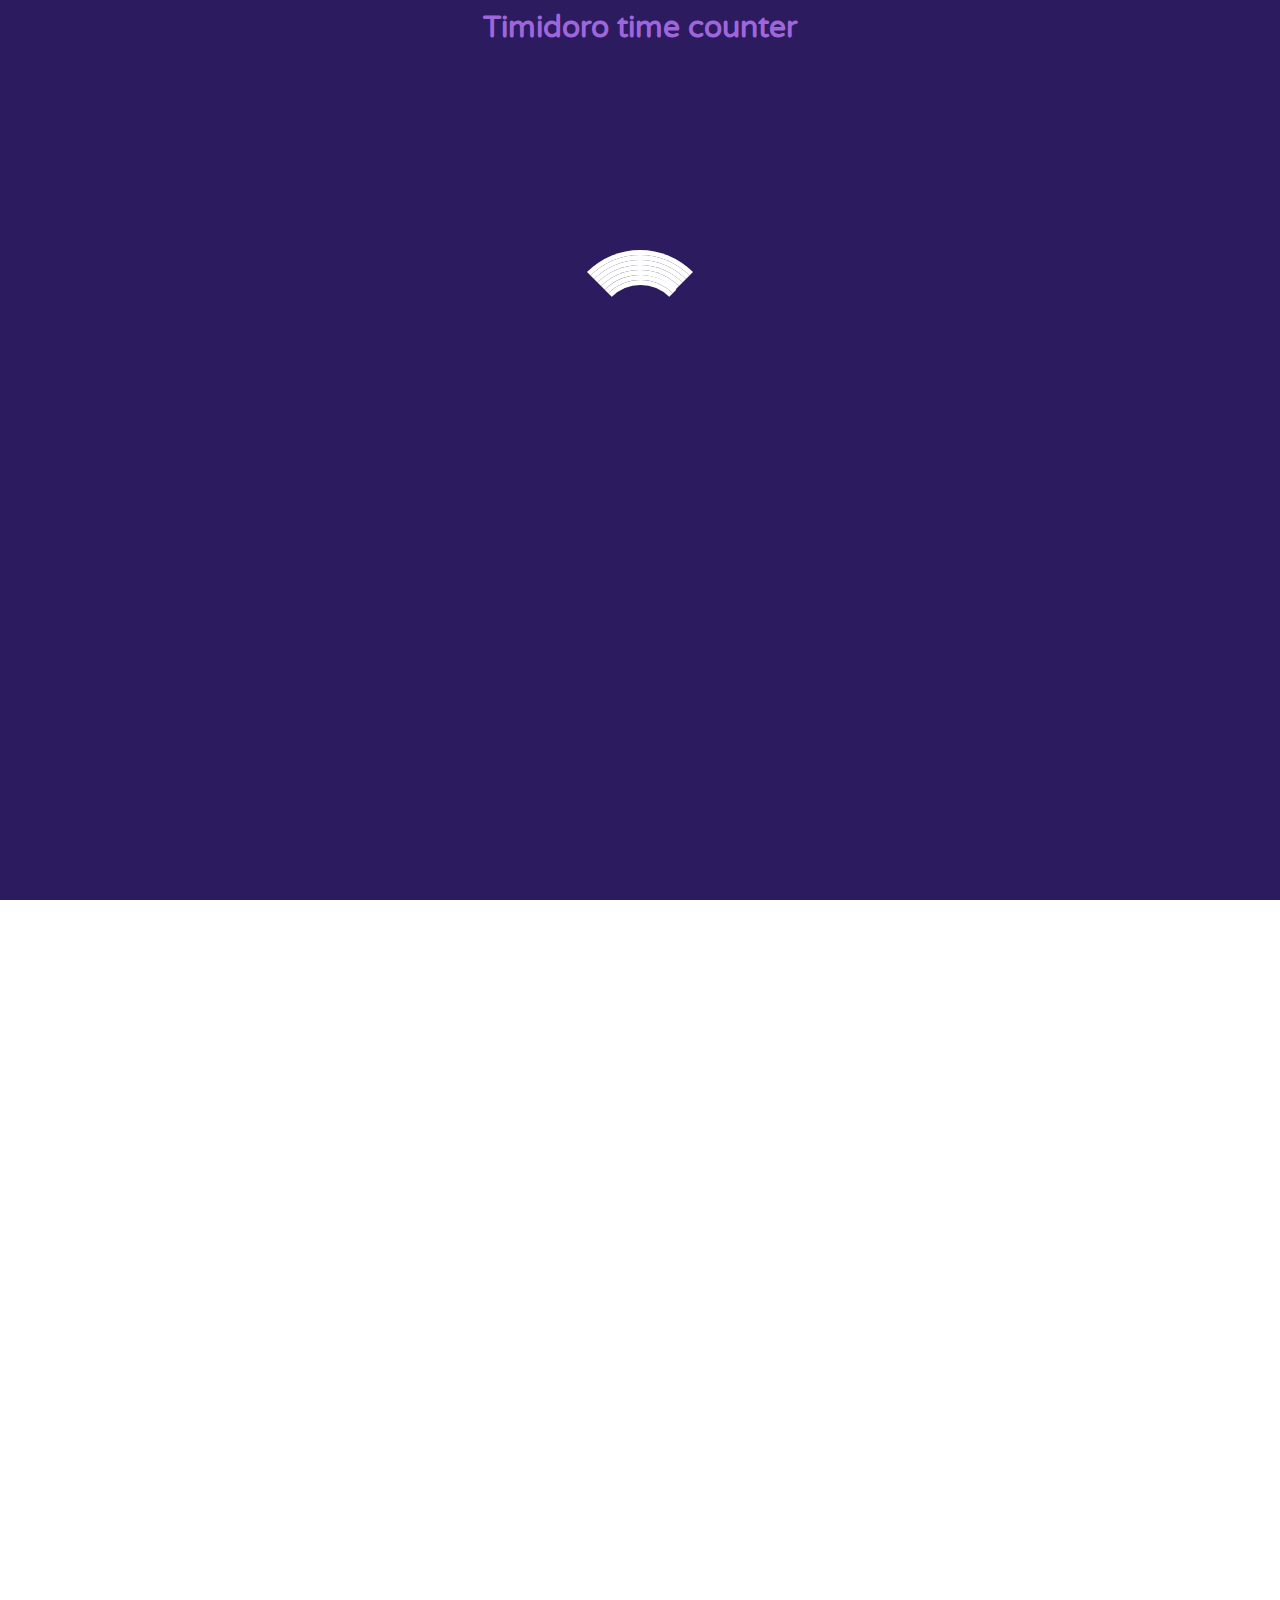
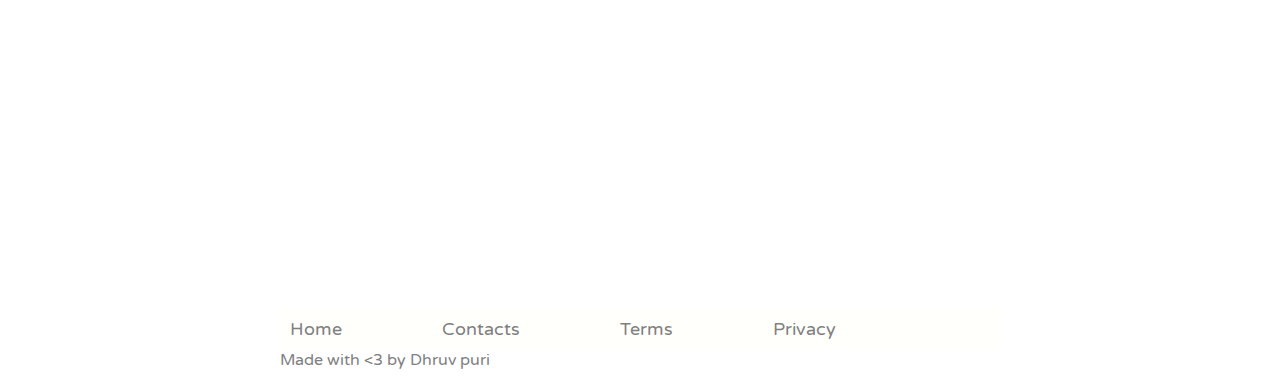
==== index.html @ 499643cc "Added the required files" ====
<!DOCTYPE html>
<html lang="en">
<head>
    <meta charset="UTF-8">
    <meta name="viewport" content="width=device-width, initial-scale=1.0">
    <title>Timidoro counter</title>
    <link href="style.css" rel="stylesheet">
</head>
<body>
    
    <div class="spinner-container">
        <div class="spinner">
            <div class="spinner">
                <div class="spinner">
                    <div class="spinner">
                        <div class="spinner">
                            <div class="spinner">
                                <div class="spinner">
                                </div>
                            </div>
                        </div>
                    </div>
                </div>
            </div>
        </div>
    </div>
    <header>
        Timidoro time counter
    </header>

<main>
        
<div class="timer">
    <div class="timesel">
        <button class="pomodoro navbtn">Pomodoro</button>
        <button class="shortbrk navbtn">Short break</button>
        <button class="longbrk navbtn">Long break</button>
     
    </div>
        <div id="display">25:00</div>
        <button class="btn begin">Start</button>
    </div>
</main>


<div class="tasks">

</div>

<div class="information">
    <div class="animated-text">
    <h1 style="font-size: 2em; color: rgb(45, 27, 95); font-family: 'Varela Round';"><b>A web-based pomodoro timer to boost your productivity.</b></h1>
        <br>
        <h2 style="color: rgb(45, 27, 95); font-family: 'Varela Round';">What is Timidoro ?</h2>
        <p>Timidoro is a web-based tool that utilizes the Pomodoro Technique, a time management method developed by Francesco Cirillo.</p>
        <p>With Timidoro, users can set customizable timers for work sessions, study sessions, breaks, or any other activity requiring time management.</p>
        <p>The application provides features like countdown timers, notifications etc. to keep users on track with their schedule.</p>
        <br>

        <h2 style="color: rgb(45, 27, 95); font-family: 'Varela Round';"><b>What is the Pomodoro Technique ?</b></h2> 
    </div>

    <div class="animated-text">
        <p>It is a technique designed to help individuals enhance their productivity and focus by breaking work into intervals, traditionally 25 minutes<br> in length, separated by short breaks.</p>
        <p>Each interval is known as a pomodoro, from the Italian word for 'tomato', after the tomato-shaped kitchen timer that Cirillo used as a university student. <br> - <a href="https://en.wikipedia.org/wiki/Pomodoro_Technique"> Wikipedia</a></p>
        <br>
    </div>

    <div class="animated-text">
        <h2 style="color: rgb(45, 27, 95); font-family: 'Varela Round';">How to use the Pomodoro Timer?</h2>
        <ul type='dot'>
            <li>Add tasks to work on today
            <li>Set estimate pomodoros (1 = 25min of work) for each tasks
            <li>Select a task to work on
            <li>Start timer and focus on the task for 25 minutes
            <li>Take a break for 5 minutes when the alarm ring
            <li>Iterate 3-5 until you finish the tasks
        </ul>
    </div>
    <br>
    

    <div class="navigator">
        <a href="index.html">Home</a> 
        <a href="contact.html">Contacts</a>
        <a href="terms.html">Terms</a>
        <a href="privacypolicy.html">Privacy</a>
    </div>

    <div class="love">
        Made with &lt;3 by Dhruv puri
    </div>


</div>






    <script src="script.js"></script>
</body>
</html>
---- style.css ----
@import url('https://fonts.googleapis.com/css2?family=Varela+Round&display=swap');
@import url('https://fonts.googleapis.com/css2?family=Lato:ital,wght@0,100;0,300;0,400;0,700;0,900;1,100;1,300;1,400;1,700;1,900&display=swap');


body {
    /* position: relative; */
    background-color:rgb(45, 27, 95);
    margin: 0; 
    transition: background-color 1s ease-in-out;
    
}

header {
    position: absolute;
    font-family: "Varela Round";
    color: rgba(191, 123, 255, 0.781); /* Set the color with alpha channel */
    top: 1%;
    left: 50%;
    transform: translateX(-50%);
    font-size: 30px;
    font-weight: bold;
    z-index: 999; /* Ensure the header appears above other elements */
    text-shadow: 0 0 0.5em var(--glow-color);
    transition: all 0.3s;
    padding-bottom: 20px;
}

header:hover {
    color:rgb(217, 176, 255);
    text-shadow: 0 0 0.5em var(--glow-color), 0 0 4em var(--glow-spread-color);
}


main {
    position: absolute;
    width: 50rem;
    height: 30rem;
    top: 10%;
    left: 18rem;
    background-color: rgba(255, 255, 255, 0.12);
    backdrop-filter: blur(70px);
    filter: blur();
    box-shadow: 0 3rem 5rem rgba(0, 0, 0, 0.25);
    border-radius: 9px;
    overflow: hidden;
    display: flex;
}
.spinner-container {
    width: 150px;
    height: 150px;
    position: relative;
    margin: 250px auto;
    overflow: hidden;
  }
  
  .spinner {
    position: absolute;
    width: calc(100% - 9.9px);
    height: calc(100% - 9.9px);
    border: 5px solid transparent;
    border-radius: 50%;
    border-top-color: #fff;
    animation: spin 5s cubic-bezier(0.17, 0.49, 0.96, 0.79) infinite;
  }
  
  @keyframes spin {
    from {
      transform: rotate(0deg);
    }
  
    to {
      transform: rotate(360deg);
    }
  }

.timer {
    font-family: 'Varela Round';
    font-size: 130px;
    color:rgb(243, 243, 243);
    position: relative;
    top : 10%;
    left: 77%;
    transform: translateX(-50%); 
    display: flex;
    flex-direction: column;
}

.timesel {
    display: flex;
    flex-direction: row;
    gap: 10px;
    margin-bottom: 15px;
} 

.navbtn {
    position: relative;
    left: -3.5rem;
}

button {
    --glow-color: rgb(217, 176, 255);
    --glow-spread-color: rgba(191, 123, 255, 0.781);
    --enhanced-glow-color: rgb(231, 206, 255);
    --btn-color: rgb(100, 61, 136);
    border: .25em solid var(--glow-color);
    padding: 0.8em 1em;
    color: var(--glow-color);
    font-size: 20px;
    font-weight: bold;
    background-color: var(--btn-color);
    border-radius: 1em;
    outline: none;
    box-shadow: 0 0 1em .25em var(--glow-color),
           0 0 4em 1em var(--glow-spread-color),
           inset 0 0 .75em .25em var(--glow-color);
    text-shadow: 0 0 .5em var(--glow-color);
    position: relative;
    transition: all 0.3s;
   }
   
   button::after {
    pointer-events: none;
    content: "";
    position: absolute;
    top: 125%;
    left: 0;
    height: 100%;
    width: 100%;
    background-color: var(--glow-spread-color);
    filter: blur(2em);
    opacity: .7;
    transform: perspective(1.5em) rotateX(35deg) scale(1, .6);
   }
   
   button:hover {
    color: var(--btn-color);
    background-color: var(--glow-color);
    box-shadow: 0 0 1em .25em var(--glow-color),
           0 0 4em 2em var(--glow-spread-color),
           inset 0 0 .75em .25em var(--glow-color);
   }
   
   button:active {
    box-shadow: 0 0 0.6em .25em var(--glow-color),
           0 0 2.5em 2em var(--glow-spread-color),
           inset 0 0 .5em .25em var(--glow-color);
   }


.begin {
    margin-top: 15px;
    padding: 0.8em 1.5em; 
    width: 30rem;
    position: relative;
    left: -3.3rem;
}

.information {
    position: absolute;
    top: 100vh; /* Position it below the initial screen */
    font-size: 20px;
    font-family:Arial, Helvetica, sans-serif;
    left: 0;
    width: 100%;
    text-align: left;
    color: rgb(0, 0, 0);
    background-color: rgb(255, 255, 255); /* Background color */
    padding: 20px;
    padding-left: 280px;
    padding-right: 300px;
    box-sizing: border-box;
    text-align: justify;
}

p, 
ul,
li {
    font-size: 18px;
}

.navigator {
    /* position: fixed; */
    display: flex;
    gap: 100px;
    left: 0rem;
    bottom: 0;
    background-color: rgb(255, 255, 252); /* Set background color */
    width: 100%;
    padding: 10px;
}

.navigator a {
    color: grey; /* Set text color */
    text-decoration: none; /* Remove underline */
    font-family: 'Varela Round';
    font-size: 18px;
}

.navigator a:hover {
    color: rgb(45, 27, 95); /* Change color on hover */
}
.animated-text {
    opacity: 0;
    transition: opacity 0.5s ease-in-out;
}

.animate-in {
    animation: slideIn 0.5s forwards;
}

@keyframes slideIn {
    0% {
        transform: translateY(-20px);
        opacity: 0;
    }
    100% {
        transform: translateY(0);
        opacity: 1;
    }
}

.love {
    font-family: 'Varela Round';
    font-size: 16px;
    left: -10rem;   
    color: grey;
    display: flex;
    flex-direction: row;
}
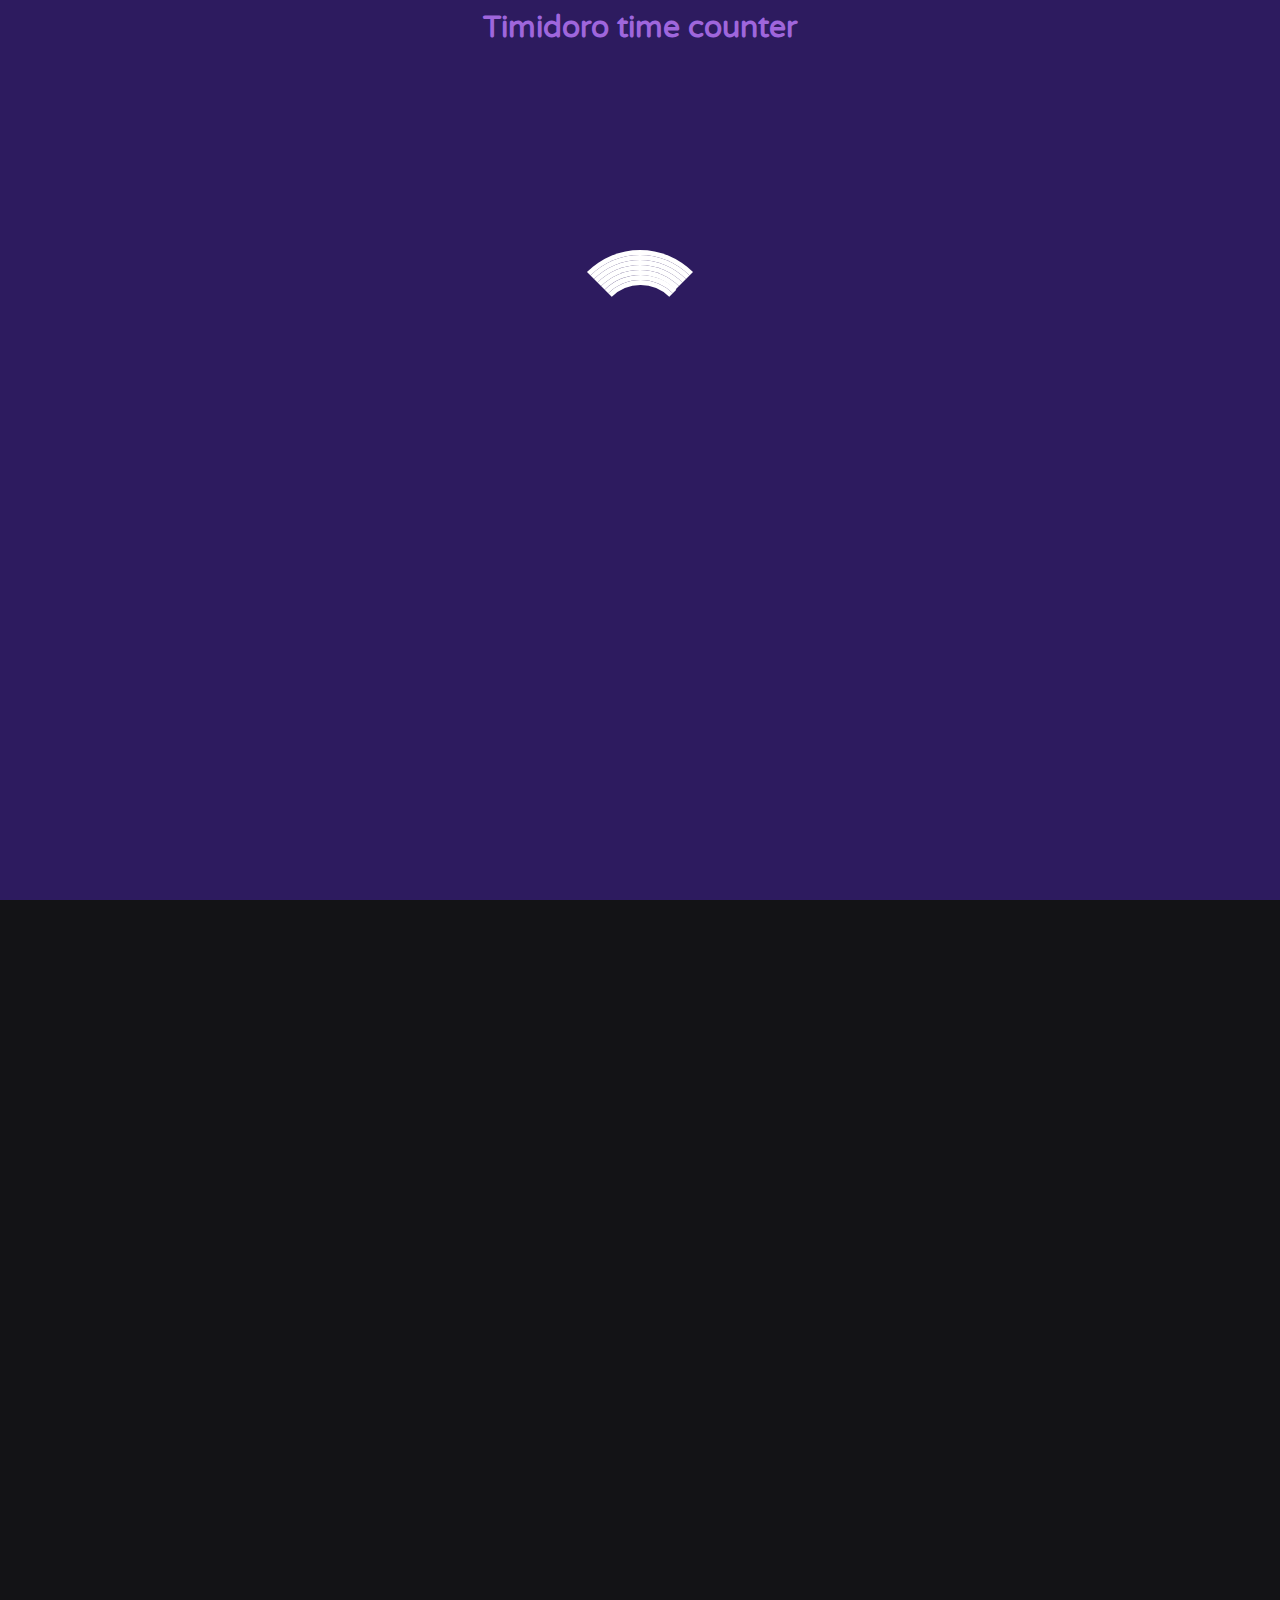
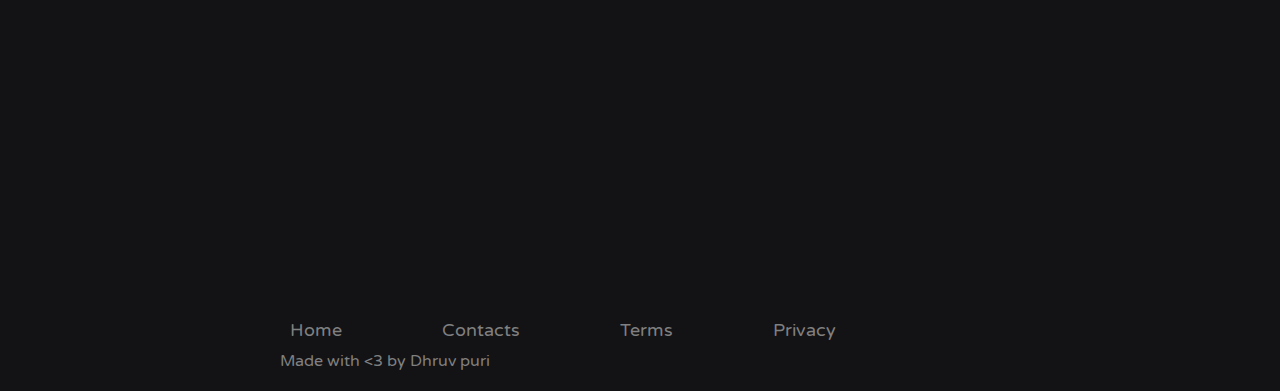
==== commit bdaafdf8: "Updated files" ====
--- a/index.html
+++ b/index.html
@@ -1,13 +1,16 @@
 <!DOCTYPE html>
 <html lang="en">
+
 <head>
     <meta charset="UTF-8">
     <meta name="viewport" content="width=device-width, initial-scale=1.0">
     <title>Timidoro counter</title>
     <link href="style.css" rel="stylesheet">
+    <!-- <script defer src="app.js"></script> -->
 </head>
+
 <body>
-    
+
     <div class="spinner-container">
         <div class="spinner">
             <div class="spinner">
@@ -28,77 +31,92 @@
         Timidoro time counter
     </header>
 
-<main>
-        
-<div class="timer">
-    <div class="timesel">
-        <button class="pomodoro navbtn">Pomodoro</button>
-        <button class="shortbrk navbtn">Short break</button>
-        <button class="longbrk navbtn">Long break</button>
-     
-    </div>
-        <div id="display">25:00</div>
-        <button class="btn begin">Start</button>
-    </div>
-</main>
+    <main>
+
+        <div class="timer">
+            <div class="timesel">
+                <button class="pomodoro navbtn">Pomodoro</button>
+                <button class="shortbrk navbtn">Short break</button>
+                <button class="longbrk navbtn">Long break</button>
+
+            </div>
+            <div id="display">25:00</div>
+            <button class="btn begin">Start</button>
+        </div>
+    </main>
 
 
-<div class="tasks">
+    <div class="tasks">
 
-</div>
+    </div>
 
-<div class="information">
-    <div class="animated-text">
-    <h1 style="font-size: 2em; color: rgb(45, 27, 95); font-family: 'Varela Round';"><b>A web-based pomodoro timer to boost your productivity.</b></h1>
-        <br>
-        <h2 style="color: rgb(45, 27, 95); font-family: 'Varela Round';">What is Timidoro ?</h2>
-        <p>Timidoro is a web-based tool that utilizes the Pomodoro Technique, a time management method developed by Francesco Cirillo.</p>
-        <p>With Timidoro, users can set customizable timers for work sessions, study sessions, breaks, or any other activity requiring time management.</p>
-        <p>The application provides features like countdown timers, notifications etc. to keep users on track with their schedule.</p>
+    <div class="information">
+        
+            <section class="hidden">
+                <h1 style="font-size: 2em; color: rgba(148, 116, 235, 0.849); font-family: 'Varela Round';"><b>A
+                        web-based pomodoro timer to boost your productivity.</b></h1>
+                <br>
+                <h2 style="color: rgba(148, 116, 235, 0.849); font-family: 'Varela Round';">What is Timidoro ?</h2>
+                <p>Timidoro is a web-based tool that utilizes the Pomodoro Technique, a time management method developed
+                    by Francesco Cirillo.</p>
+                <p>With Timidoro, users can set customizable timers for work sessions, study sessions, breaks, or any
+                    other activity requiring time management.</p>
+                <p>The application provides features like countdown timers, notifications etc. to keep users on track
+                    with their schedule.</p>
+            </section>
+            <br>
+            <section class="hidden">
+            <h2 style="color: rgba(148, 116, 235, 0.849); font-family: 'Varela Round';"><b>What is the Pomodoro
+                    Technique ?</b></h2>
+        
+
+        
+            <p>It is a technique designed to help individuals enhance their productivity and focus by breaking work into
+                intervals, traditionally 25 minutes<br> in length, separated by short breaks.</p>
+            <p>Each interval is known as a pomodoro, from the Italian word for 'tomato', after the tomato-shaped kitchen
+                timer that Cirillo used as a university student. <br> - <a
+                    href="https://en.wikipedia.org/wiki/Pomodoro_Technique"> Wikipedia</a></p>
+            <br>
+       
+    </section>
+
+    <section class="hidden">
+       
+            <h2 style="color: rgba(148, 116, 235, 0.849); font-family: 'Varela Round';">How to use the Pomodoro Timer?
+            </h2>
+            <ul type='dot'>
+                <li>Add tasks to work on today
+                <li>Set estimate pomodoros (1 = 25min of work) for each tasks
+                <li>Select a task to work on
+                <li>Start timer and focus on the task for 25 minutes
+                <li>Take a break for 5 minutes when the alarm ring
+                <li>Iterate 3-5 until you finish the tasks
+            </ul>
+        
+    </section>
         <br>
 
-        <h2 style="color: rgb(45, 27, 95); font-family: 'Varela Round';"><b>What is the Pomodoro Technique ?</b></h2> 
-    </div>
 
-    <div class="animated-text">
-        <p>It is a technique designed to help individuals enhance their productivity and focus by breaking work into intervals, traditionally 25 minutes<br> in length, separated by short breaks.</p>
-        <p>Each interval is known as a pomodoro, from the Italian word for 'tomato', after the tomato-shaped kitchen timer that Cirillo used as a university student. <br> - <a href="https://en.wikipedia.org/wiki/Pomodoro_Technique"> Wikipedia</a></p>
-        <br>
-    </div>
+        <div class="navigator">
+            <a href="index.html">Home</a>
+            <a href="contact.html">Contacts</a>
+            <a href="terms.html">Terms</a>
+            <a href="privacypolicy.html">Privacy</a>
+        </div>
 
-    <div class="animated-text">
-        <h2 style="color: rgb(45, 27, 95); font-family: 'Varela Round';">How to use the Pomodoro Timer?</h2>
-        <ul type='dot'>
-            <li>Add tasks to work on today
-            <li>Set estimate pomodoros (1 = 25min of work) for each tasks
-            <li>Select a task to work on
-            <li>Start timer and focus on the task for 25 minutes
-            <li>Take a break for 5 minutes when the alarm ring
-            <li>Iterate 3-5 until you finish the tasks
-        </ul>
-    </div>
-    <br>
-    
-
-    <div class="navigator">
-        <a href="index.html">Home</a> 
-        <a href="contact.html">Contacts</a>
-        <a href="terms.html">Terms</a>
-        <a href="privacypolicy.html">Privacy</a>
-    </div>
-
-    <div class="love">
-        Made with &lt;3 by Dhruv puri
-    </div>
+        <div class="love">
+            Made with &lt;3 by Dhruv puri
+        </div>
 
 
-</div>
+    </div>
 
 
 
 
 
 
-    <script src="script.js"></script>
+    <script defer src="script.js"></script>
 </body>
-</html>
+
+</html>--- a/style.css
+++ b/style.css
@@ -157,14 +157,17 @@
 
 .information {
     position: absolute;
+    /* display: grid;
+    place-items: center;
+    align-items: center; */
+    min-height: 100vh;
     top: 100vh; /* Position it below the initial screen */
     font-size: 20px;
     font-family:Arial, Helvetica, sans-serif;
     left: 0;
     width: 100%;
-    text-align: left;
-    color: rgb(0, 0, 0);
-    background-color: rgb(255, 255, 255); /* Background color */
+    color: #ffffff;
+    background-color: #131316; /* Background color */
     padding: 20px;
     padding-left: 280px;
     padding-right: 300px;
@@ -184,20 +187,20 @@
     gap: 100px;
     left: 0rem;
     bottom: 0;
-    background-color: rgb(255, 255, 252); /* Set background color */
+    background-color: #131316; /* Set background color */
     width: 100%;
     padding: 10px;
 }
 
-.navigator a {
+a {
     color: grey; /* Set text color */
     text-decoration: none; /* Remove underline */
     font-family: 'Varela Round';
     font-size: 18px;
 }
 
-.navigator a:hover {
-    color: rgb(45, 27, 95); /* Change color on hover */
+a:hover {
+    color: rgba(148, 116, 235, 0.849); /* Change color on hover */
 }
 .animated-text {
     opacity: 0;
@@ -229,4 +232,34 @@
 }
 
 
-
+.hidden {
+    opacity: 0;
+    filter: blur(5px);
+    transform: translateX(-100%);
+    transition: all 1s;
+}
+
+.show {
+    opacity: 1;
+    filter: blur(0);
+    transform: translateX(0);
+}
+
+
+/* DIFFERENT SCROLLBAR */
+
+body::-webkit-scrollbar{
+    width: 0.35rem;
+}
+
+body::-webkit-scrollbar-track{
+    background: #1e1e24;
+}
+body::-webkit-scrollbar-thumb{
+    background:#6649b8;
+}
+
+
+#display {
+    user-select: none; /* Prevent text selection */
+}
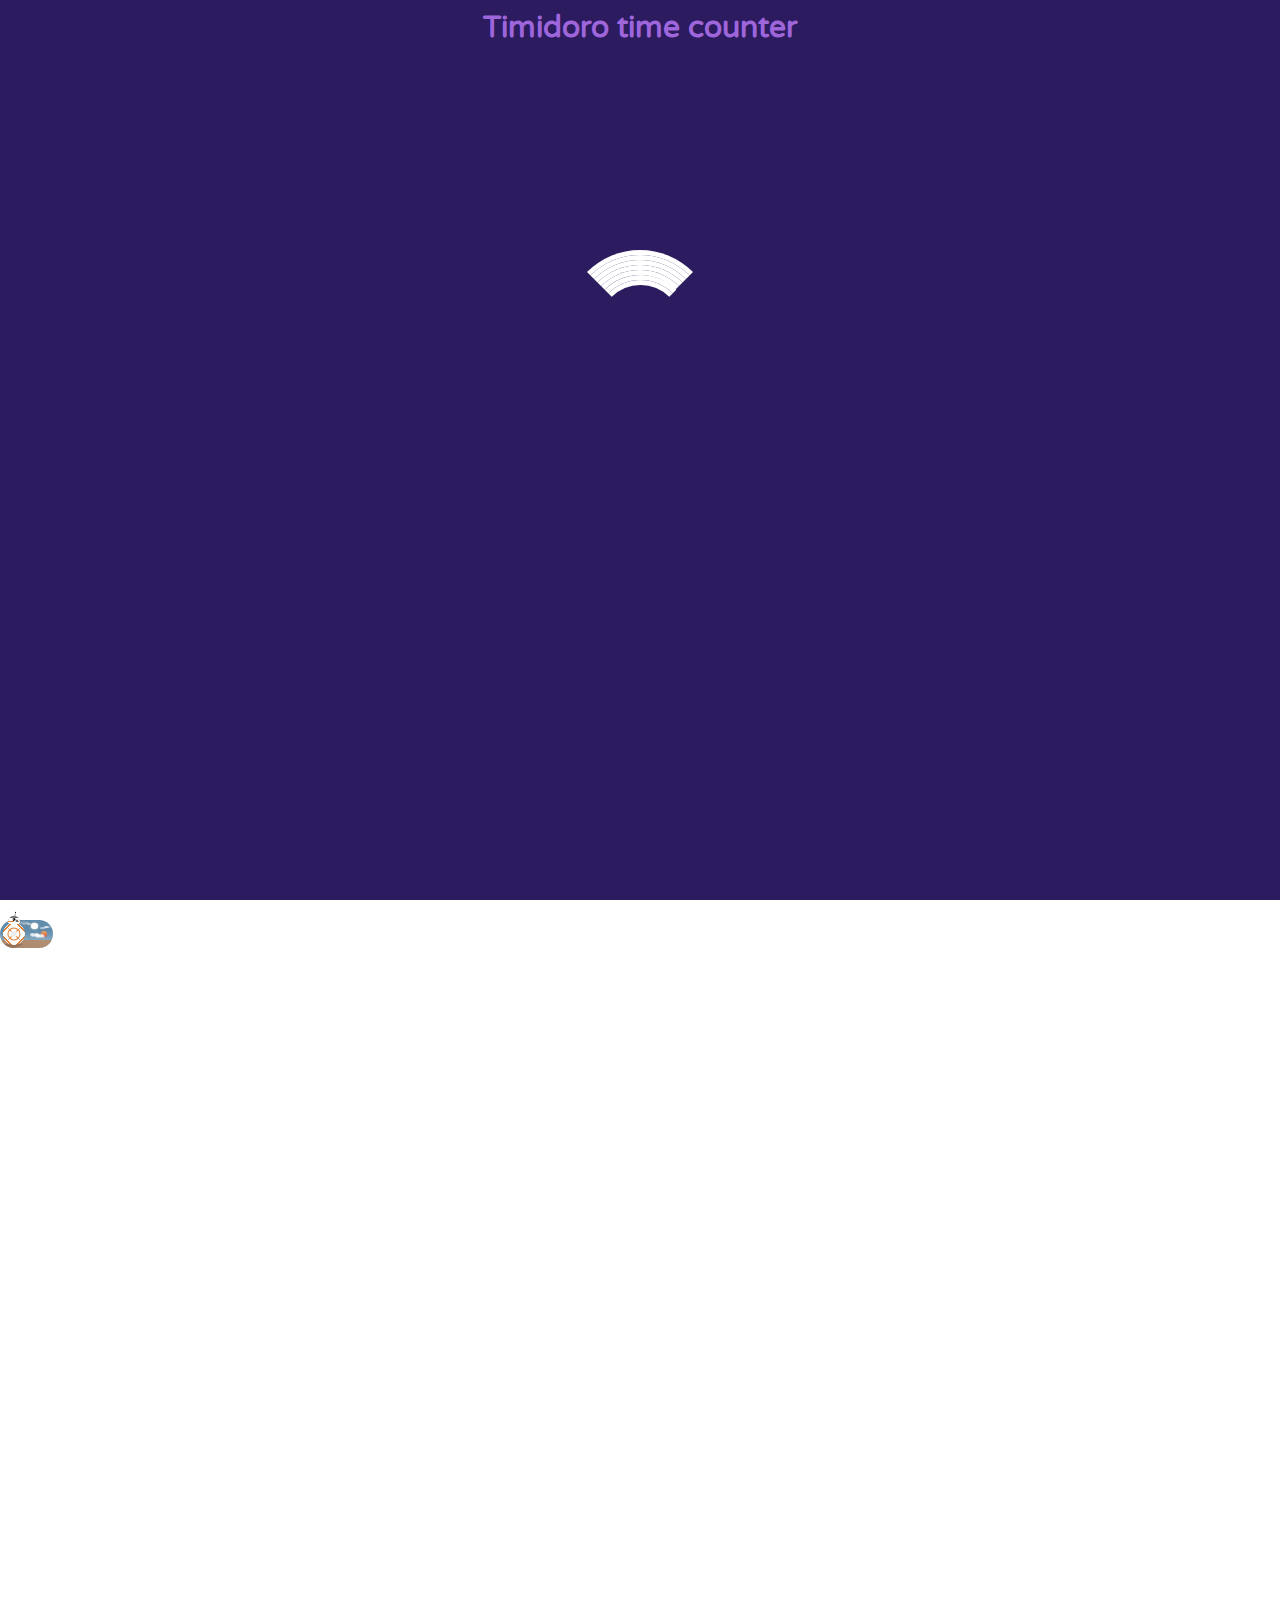
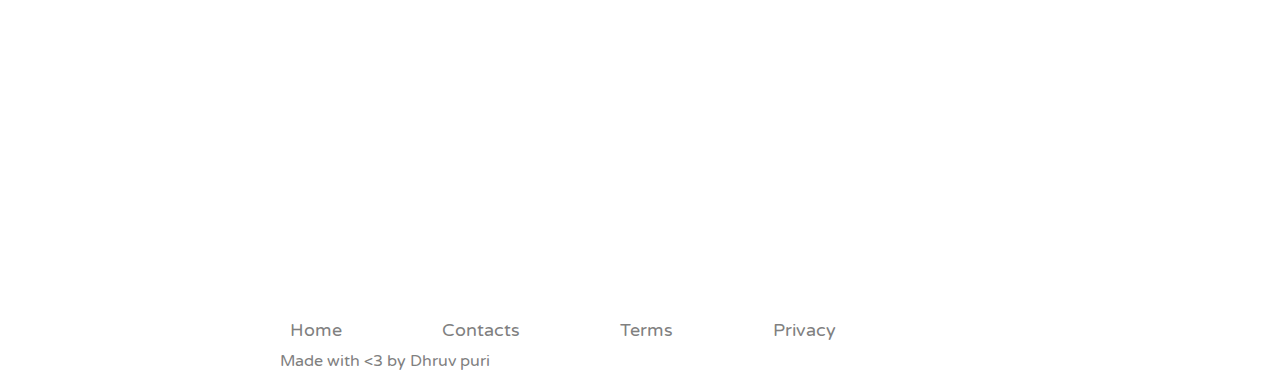
==== commit 6e75b367: "Pre-Tasker build" ====
--- a/index.html
+++ b/index.html
@@ -51,12 +51,45 @@
     </div>
 
     <div class="information">
+        <label class="bb8-toggle">
+            <input class="bb8-toggle__checkbox" type="checkbox">
+            <div class="bb8-toggle__container">
+              <div class="bb8-toggle__scenery">
+                <div class="bb8-toggle__star"></div>
+                <div class="bb8-toggle__star"></div>
+                <div class="bb8-toggle__star"></div>
+                <div class="bb8-toggle__star"></div>
+                <div class="bb8-toggle__star"></div>
+                <div class="bb8-toggle__star"></div>
+                <div class="bb8-toggle__star"></div>
+                <div class="tatto-1"></div>
+                <div class="tatto-2"></div>
+                <div class="gomrassen"></div>
+                <div class="hermes"></div>
+                <div class="chenini"></div>
+                <div class="bb8-toggle__cloud"></div>
+                <div class="bb8-toggle__cloud"></div>
+                <div class="bb8-toggle__cloud"></div>
+              </div>
+              <div class="bb8">
+                <div class="bb8__head-container">
+                  <div class="bb8__antenna"></div>
+                  <div class="bb8__antenna"></div>
+                  <div class="bb8__head"></div>
+                </div>
+                <div class="bb8__body"></div>
+              </div>
+              <div class="artificial__hidden">
+                <div class="bb8__shadow"></div>
+              </div>
+            </div>
+          </label>
         
             <section class="hidden">
-                <h1 style="font-size: 2em; color: rgba(148, 116, 235, 0.849); font-family: 'Varela Round';"><b>A
+                <h1 class="headtit" style="font-size: 2em; color: rgb(100, 61, 136); font-family: 'Varela Round';"><b>A
                         web-based pomodoro timer to boost your productivity.</b></h1>
                 <br>
-                <h2 style="color: rgba(148, 116, 235, 0.849); font-family: 'Varela Round';">What is Timidoro ?</h2>
+                <h2 class="headtit" style="color: rgb(100, 61, 136); font-family: 'Varela Round';">What is Timidoro ?</h2>
                 <p>Timidoro is a web-based tool that utilizes the Pomodoro Technique, a time management method developed
                     by Francesco Cirillo.</p>
                 <p>With Timidoro, users can set customizable timers for work sessions, study sessions, breaks, or any
@@ -66,7 +99,7 @@
             </section>
             <br>
             <section class="hidden">
-            <h2 style="color: rgba(148, 116, 235, 0.849); font-family: 'Varela Round';"><b>What is the Pomodoro
+            <h2 class="headtit" style="color: rgb(100, 61, 136); font-family: 'Varela Round';"><b>What is the Pomodoro
                     Technique ?</b></h2>
         
 
@@ -82,7 +115,7 @@
 
     <section class="hidden">
        
-            <h2 style="color: rgba(148, 116, 235, 0.849); font-family: 'Varela Round';">How to use the Pomodoro Timer?
+            <h2 class="headtit" style="color: rgb(100, 61, 136); font-family: 'Varela Round';">How to use the Pomodoro Timer?
             </h2>
             <ul type='dot'>
                 <li>Add tasks to work on today
--- a/style.css
+++ b/style.css
@@ -166,8 +166,8 @@
     font-family:Arial, Helvetica, sans-serif;
     left: 0;
     width: 100%;
-    color: #ffffff;
-    background-color: #131316; /* Background color */
+    color: #000000;
+    background-color: #ffffff; /* Background color */
     padding: 20px;
     padding-left: 280px;
     padding-right: 300px;
@@ -180,6 +180,7 @@
 li {
     font-size: 18px;
 }
+
 
 .navigator {
     /* position: fixed; */
@@ -187,20 +188,20 @@
     gap: 100px;
     left: 0rem;
     bottom: 0;
-    background-color: #131316; /* Set background color */
+    background-color: #ffffff; 
     width: 100%;
     padding: 10px;
 }
 
 a {
-    color: grey; /* Set text color */
-    text-decoration: none; /* Remove underline */
+    color: grey; 
+    text-decoration: none;
     font-family: 'Varela Round';
     font-size: 18px;
 }
 
 a:hover {
-    color: rgba(148, 116, 235, 0.849); /* Change color on hover */
+    color: rgba(148, 116, 235, 0.849); 
 }
 .animated-text {
     opacity: 0;
@@ -261,5 +262,946 @@
 
 
 #display {
-    user-select: none; /* Prevent text selection */
-}
+    user-select: none; 
+}
+
+
+
+.bb8-toggle {
+    --toggle-size: 5px;
+    position: absolute;
+    left: 0%;
+    --toggle-width: 10.625em;
+    --toggle-height: 5.625em;
+    --toggle-offset: calc((var(--toggle-height) - var(--bb8-diameter)) / 2);
+    --toggle-bg: linear-gradient(#2c4770, #070e2b 35%, #628cac 50% 70%, #a6c5d4)
+      no-repeat;
+    --bb8-diameter: 4.375em;
+    --radius: 99em;
+    --transition: 0.4s;
+    --accent: #de7d2f;
+    --bb8-bg: #fff;
+  }
+  
+  .bb8-toggle,
+  .bb8-toggle *,
+  .bb8-toggle *::before,
+  .bb8-toggle *::after {
+    -webkit-box-sizing: border-box;
+    box-sizing: border-box;
+  }
+  
+  .bb8-toggle {
+    cursor: pointer;
+    margin-top: var(--margin-top-for-head);
+    font-size: var(--toggle-size);
+  }
+  
+  .bb8-toggle__checkbox {
+    -webkit-appearance: none;
+    -moz-appearance: none;
+    appearance: none;
+    display: none;
+  }
+  
+  .bb8-toggle__container {
+    width: var(--toggle-width);
+    height: var(--toggle-height);
+    background: var(--toggle-bg);
+    background-size: 100% 11.25em;
+    background-position-y: -5.625em;
+    border-radius: var(--radius);
+    position: relative;
+    -webkit-transition: var(--transition);
+    -o-transition: var(--transition);
+    transition: var(--transition);
+  }
+  
+  .bb8 {
+    display: -webkit-box;
+    display: -ms-flexbox;
+    display: flex;
+    -webkit-box-orient: vertical;
+    -webkit-box-direction: normal;
+    -ms-flex-direction: column;
+    flex-direction: column;
+    -webkit-box-align: center;
+    -ms-flex-align: center;
+    align-items: center;
+    position: absolute;
+    top: calc(var(--toggle-offset) - 1.688em + 0.188em);
+    left: var(--toggle-offset);
+    -webkit-transition: var(--transition);
+    -o-transition: var(--transition);
+    transition: var(--transition);
+    z-index: 2;
+  }
+  
+  .bb8__head-container {
+    position: relative;
+    -webkit-transition: var(--transition);
+    -o-transition: var(--transition);
+    transition: var(--transition);
+    z-index: 2;
+    -webkit-transform-origin: 1.25em 3.75em;
+    -ms-transform-origin: 1.25em 3.75em;
+    transform-origin: 1.25em 3.75em;
+  }
+  
+  .bb8__head {
+    overflow: hidden;
+    margin-bottom: -0.188em;
+    width: 2.5em;
+    height: 1.688em;
+    background: -o-linear-gradient(
+        transparent 0.063em,
+        dimgray 0.063em 0.313em,
+        transparent 0.313em 0.375em,
+        var(--accent) 0.375em 0.5em,
+        transparent 0.5em 1.313em,
+        silver 1.313em 1.438em,
+        transparent 1.438em
+      ),
+      -o-linear-gradient(45deg, transparent 0.188em, var(--bb8-bg) 0.188em 1.25em, transparent
+            1.25em),
+      -o-linear-gradient(135deg, transparent 0.188em, var(--bb8-bg) 0.188em 1.25em, transparent
+            1.25em),
+      -o-linear-gradient(var(--bb8-bg) 1.25em, transparent 1.25em);
+    background: -o-linear-gradient(
+        transparent 0.063em,
+        dimgray 0.063em 0.313em,
+        transparent 0.313em 0.375em,
+        var(--accent) 0.375em 0.5em,
+        transparent 0.5em 1.313em,
+        silver 1.313em 1.438em,
+        transparent 1.438em
+      ),
+      -o-linear-gradient(45deg, transparent 0.188em, var(--bb8-bg) 0.188em 1.25em, transparent
+            1.25em),
+      -o-linear-gradient(135deg, transparent 0.188em, var(--bb8-bg) 0.188em 1.25em, transparent
+            1.25em),
+      -o-linear-gradient(var(--bb8-bg) 1.25em, transparent 1.25em);
+    background: -o-linear-gradient(
+        transparent 0.063em,
+        dimgray 0.063em 0.313em,
+        transparent 0.313em 0.375em,
+        var(--accent) 0.375em 0.5em,
+        transparent 0.5em 1.313em,
+        silver 1.313em 1.438em,
+        transparent 1.438em
+      ),
+      -o-linear-gradient(45deg, transparent 0.188em, var(--bb8-bg) 0.188em 1.25em, transparent
+            1.25em),
+      -o-linear-gradient(135deg, transparent 0.188em, var(--bb8-bg) 0.188em 1.25em, transparent
+            1.25em),
+      -o-linear-gradient(var(--bb8-bg) 1.25em, transparent 1.25em);
+    background: -o-linear-gradient(
+        transparent 0.063em,
+        dimgray 0.063em 0.313em,
+        transparent 0.313em 0.375em,
+        var(--accent) 0.375em 0.5em,
+        transparent 0.5em 1.313em,
+        silver 1.313em 1.438em,
+        transparent 1.438em
+      ),
+      -o-linear-gradient(45deg, transparent 0.188em, var(--bb8-bg) 0.188em 1.25em, transparent
+            1.25em),
+      -o-linear-gradient(135deg, transparent 0.188em, var(--bb8-bg) 0.188em 1.25em, transparent
+            1.25em),
+      -o-linear-gradient(var(--bb8-bg) 1.25em, transparent 1.25em);
+    background: linear-gradient(
+        transparent 0.063em,
+        dimgray 0.063em 0.313em,
+        transparent 0.313em 0.375em,
+        var(--accent) 0.375em 0.5em,
+        transparent 0.5em 1.313em,
+        silver 1.313em 1.438em,
+        transparent 1.438em
+      ),
+      linear-gradient(
+        45deg,
+        transparent 0.188em,
+        var(--bb8-bg) 0.188em 1.25em,
+        transparent 1.25em
+      ),
+      linear-gradient(
+        -45deg,
+        transparent 0.188em,
+        var(--bb8-bg) 0.188em 1.25em,
+        transparent 1.25em
+      ),
+      linear-gradient(var(--bb8-bg) 1.25em, transparent 1.25em);
+    border-radius: var(--radius) var(--radius) 0 0;
+    position: relative;
+    z-index: 1;
+    -webkit-filter: drop-shadow(0 0.063em 0.125em gray);
+    filter: drop-shadow(0 0.063em 0.125em gray);
+  }
+  
+  .bb8__head::before {
+    content: "";
+    position: absolute;
+    width: 0.563em;
+    height: 0.563em;
+    background: -o-radial-gradient(
+        0.25em 0.375em,
+        0.125em circle,
+        red,
+        transparent
+      ),
+      -o-radial-gradient(0.375em 0.188em, 0.063em circle, var(--bb8-bg) 50%, transparent
+            100%),
+      -o-linear-gradient(45deg, #000 0.188em, dimgray 0.313em 0.375em, #000 0.5em);
+    background: -o-radial-gradient(
+        0.25em 0.375em,
+        0.125em circle,
+        red,
+        transparent
+      ),
+      -o-radial-gradient(0.375em 0.188em, 0.063em circle, var(--bb8-bg) 50%, transparent
+            100%),
+      -o-linear-gradient(45deg, #000 0.188em, dimgray 0.313em 0.375em, #000 0.5em);
+    background: -o-radial-gradient(
+        0.25em 0.375em,
+        0.125em circle,
+        red,
+        transparent
+      ),
+      -o-radial-gradient(0.375em 0.188em, 0.063em circle, var(--bb8-bg) 50%, transparent
+            100%),
+      -o-linear-gradient(45deg, #000 0.188em, dimgray 0.313em 0.375em, #000 0.5em);
+    background: -o-radial-gradient(
+        0.25em 0.375em,
+        0.125em circle,
+        red,
+        transparent
+      ),
+      -o-radial-gradient(0.375em 0.188em, 0.063em circle, var(--bb8-bg) 50%, transparent
+            100%),
+      -o-linear-gradient(45deg, #000 0.188em, dimgray 0.313em 0.375em, #000 0.5em);
+    background: radial-gradient(
+        0.125em circle at 0.25em 0.375em,
+        red,
+        transparent
+      ),
+      radial-gradient(
+        0.063em circle at 0.375em 0.188em,
+        var(--bb8-bg) 50%,
+        transparent 100%
+      ),
+      linear-gradient(45deg, #000 0.188em, dimgray 0.313em 0.375em, #000 0.5em);
+    border-radius: var(--radius);
+    top: 0.413em;
+    left: 50%;
+    -webkit-transform: translate(-50%);
+    -ms-transform: translate(-50%);
+    transform: translate(-50%);
+    -webkit-box-shadow: 0 0 0 0.089em lightgray, 0.563em 0.281em 0 -0.148em,
+      0.563em 0.281em 0 -0.1em var(--bb8-bg), 0.563em 0.281em 0 -0.063em;
+    box-shadow: 0 0 0 0.089em lightgray, 0.563em 0.281em 0 -0.148em,
+      0.563em 0.281em 0 -0.1em var(--bb8-bg), 0.563em 0.281em 0 -0.063em;
+    z-index: 1;
+    -webkit-transition: var(--transition);
+    -o-transition: var(--transition);
+    transition: var(--transition);
+  }
+  
+  .bb8__head::after {
+    content: "";
+    position: absolute;
+    bottom: 0.375em;
+    left: 0;
+    width: 100%;
+    height: 0.188em;
+    background: -o-linear-gradient(
+      left,
+      var(--accent) 0.125em,
+      transparent 0.125em 0.188em,
+      var(--accent) 0.188em 0.313em,
+      transparent 0.313em 0.375em,
+      var(--accent) 0.375em 0.938em,
+      transparent 0.938em 1em,
+      var(--accent) 1em 1.125em,
+      transparent 1.125em 1.875em,
+      var(--accent) 1.875em 2em,
+      transparent 2em 2.063em,
+      var(--accent) 2.063em 2.25em,
+      transparent 2.25em 2.313em,
+      var(--accent) 2.313em 2.375em,
+      transparent 2.375em 2.438em,
+      var(--accent) 2.438em
+    );
+    background: -webkit-gradient(
+      linear,
+      left top,
+      right top,
+      color-stop(0.125em, var(--accent)),
+      color-stop(0.125em, transparent),
+      color-stop(0.188em, var(--accent)),
+      color-stop(0.313em, transparent),
+      color-stop(0.375em, var(--accent)),
+      color-stop(0.938em, transparent),
+      color-stop(1em, var(--accent)),
+      color-stop(1.125em, transparent),
+      color-stop(1.875em, var(--accent)),
+      color-stop(2em, transparent),
+      color-stop(2.063em, var(--accent)),
+      color-stop(2.25em, transparent),
+      color-stop(2.313em, var(--accent)),
+      color-stop(2.375em, transparent),
+      color-stop(2.438em, var(--accent))
+    );
+    background: linear-gradient(
+      to right,
+      var(--accent) 0.125em,
+      transparent 0.125em 0.188em,
+      var(--accent) 0.188em 0.313em,
+      transparent 0.313em 0.375em,
+      var(--accent) 0.375em 0.938em,
+      transparent 0.938em 1em,
+      var(--accent) 1em 1.125em,
+      transparent 1.125em 1.875em,
+      var(--accent) 1.875em 2em,
+      transparent 2em 2.063em,
+      var(--accent) 2.063em 2.25em,
+      transparent 2.25em 2.313em,
+      var(--accent) 2.313em 2.375em,
+      transparent 2.375em 2.438em,
+      var(--accent) 2.438em
+    );
+    -webkit-transition: var(--transition);
+    -o-transition: var(--transition);
+    transition: var(--transition);
+  }
+  
+  .bb8__antenna {
+    position: absolute;
+    -webkit-transform: translateY(-90%);
+    -ms-transform: translateY(-90%);
+    transform: translateY(-90%);
+    width: 0.059em;
+    border-radius: var(--radius) var(--radius) 0 0;
+    -webkit-transition: var(--transition);
+    -o-transition: var(--transition);
+    transition: var(--transition);
+  }
+  
+  .bb8__antenna:nth-child(1) {
+    height: 0.938em;
+    right: 0.938em;
+    background: -o-linear-gradient(#000 0.188em, silver 0.188em);
+    background: -webkit-gradient(
+      linear,
+      left top,
+      left bottom,
+      color-stop(0.188em, #000),
+      color-stop(0.188em, silver)
+    );
+    background: linear-gradient(#000 0.188em, silver 0.188em);
+  }
+  
+  .bb8__antenna:nth-child(2) {
+    height: 0.375em;
+    left: 50%;
+    -webkit-transform: translate(-50%, -90%);
+    -ms-transform: translate(-50%, -90%);
+    transform: translate(-50%, -90%);
+    background: silver;
+  }
+  
+  .bb8__body {
+    width: 4.375em;
+    height: 4.375em;
+    background: var(--bb8-bg);
+    border-radius: var(--radius);
+    position: relative;
+    overflow: hidden;
+    -webkit-transition: var(--transition);
+    -o-transition: var(--transition);
+    transition: var(--transition);
+    z-index: 1;
+    -webkit-transform: rotate(45deg);
+    -ms-transform: rotate(45deg);
+    transform: rotate(45deg);
+    background: -webkit-gradient(
+        linear,
+        right top,
+        left top,
+        color-stop(4%, var(--bb8-bg)),
+        color-stop(4%, var(--accent)),
+        color-stop(10%, transparent),
+        color-stop(90%, var(--accent)),
+        color-stop(96%, var(--bb8-bg))
+      ),
+      -webkit-gradient(linear, left top, left bottom, color-stop(4%, var(--bb8-bg)), color-stop(4%, var(--accent)), color-stop(10%, transparent), color-stop(90%, var(--accent)), color-stop(96%, var(--bb8-bg))),
+      -webkit-gradient(linear, left top, right top, color-stop(2.156em, transparent), color-stop(2.156em, silver), color-stop(2.188em, transparent)),
+      -webkit-gradient(linear, left top, left bottom, color-stop(2.156em, transparent), color-stop(2.156em, silver), color-stop(2.188em, transparent));
+    background: -o-linear-gradient(
+        right,
+        var(--bb8-bg) 4%,
+        var(--accent) 4% 10%,
+        transparent 10% 90%,
+        var(--accent) 90% 96%,
+        var(--bb8-bg) 96%
+      ),
+      -o-linear-gradient(var(--bb8-bg) 4%, var(--accent) 4% 10%, transparent 10%
+            90%, var(--accent) 90% 96%, var(--bb8-bg) 96%),
+      -o-linear-gradient(left, transparent 2.156em, silver 2.156em 2.219em, transparent
+            2.188em),
+      -o-linear-gradient(transparent 2.156em, silver 2.156em 2.219em, transparent
+            2.188em);
+    background: linear-gradient(
+        -90deg,
+        var(--bb8-bg) 4%,
+        var(--accent) 4% 10%,
+        transparent 10% 90%,
+        var(--accent) 90% 96%,
+        var(--bb8-bg) 96%
+      ),
+      linear-gradient(
+        var(--bb8-bg) 4%,
+        var(--accent) 4% 10%,
+        transparent 10% 90%,
+        var(--accent) 90% 96%,
+        var(--bb8-bg) 96%
+      ),
+      linear-gradient(
+        to right,
+        transparent 2.156em,
+        silver 2.156em 2.219em,
+        transparent 2.188em
+      ),
+      linear-gradient(
+        transparent 2.156em,
+        silver 2.156em 2.219em,
+        transparent 2.188em
+      );
+    background-color: var(--bb8-bg);
+  }
+  
+  .bb8__body::after {
+    content: "";
+    bottom: 1.5em;
+    left: 0.563em;
+    position: absolute;
+    width: 0.188em;
+    height: 0.188em;
+    background: rgb(236, 236, 236);
+    color: rgb(236, 236, 236);
+    border-radius: 50%;
+    -webkit-box-shadow: 0.875em 0.938em, 0 -1.25em, 0.875em -2.125em,
+      2.125em -2.125em, 3.063em -1.25em, 3.063em 0, 2.125em 0.938em;
+    box-shadow: 0.875em 0.938em, 0 -1.25em, 0.875em -2.125em, 2.125em -2.125em,
+      3.063em -1.25em, 3.063em 0, 2.125em 0.938em;
+  }
+  
+  .bb8__body::before {
+    content: "";
+    width: 2.625em;
+    height: 2.625em;
+    position: absolute;
+    border-radius: 50%;
+    z-index: 0.1;
+    overflow: hidden;
+    top: 50%;
+    left: 50%;
+    -webkit-transform: translate(-50%, -50%);
+    -ms-transform: translate(-50%, -50%);
+    transform: translate(-50%, -50%);
+    border: 0.313em solid var(--accent);
+    background: -o-radial-gradient(
+        center,
+        1em circle,
+        rgb(236, 236, 236) 50%,
+        transparent 51%
+      ),
+      -o-radial-gradient(center, 1.25em circle, var(--bb8-bg) 50%, transparent 51%),
+      -o-linear-gradient(right, transparent 42%, var(--accent) 42% 58%, transparent
+            58%),
+      -o-linear-gradient(var(--bb8-bg) 42%, var(--accent) 42% 58%, var(--bb8-bg)
+            58%);
+    background: -o-radial-gradient(
+        center,
+        1em circle,
+        rgb(236, 236, 236) 50%,
+        transparent 51%
+      ),
+      -o-radial-gradient(center, 1.25em circle, var(--bb8-bg) 50%, transparent 51%),
+      -o-linear-gradient(right, transparent 42%, var(--accent) 42% 58%, transparent
+            58%),
+      -o-linear-gradient(var(--bb8-bg) 42%, var(--accent) 42% 58%, var(--bb8-bg)
+            58%);
+    background: radial-gradient(
+        1em circle at center,
+        rgb(236, 236, 236) 50%,
+        transparent 51%
+      ),
+      radial-gradient(1.25em circle at center, var(--bb8-bg) 50%, transparent 51%),
+      -webkit-gradient(linear, right top, left top, color-stop(42%, transparent), color-stop(42%, var(--accent)), color-stop(58%, transparent)),
+      -webkit-gradient(linear, left top, left bottom, color-stop(42%, var(--bb8-bg)), color-stop(42%, var(--accent)), color-stop(58%, var(--bb8-bg)));
+    background: radial-gradient(
+        1em circle at center,
+        rgb(236, 236, 236) 50%,
+        transparent 51%
+      ),
+      radial-gradient(1.25em circle at center, var(--bb8-bg) 50%, transparent 51%),
+      linear-gradient(
+        -90deg,
+        transparent 42%,
+        var(--accent) 42% 58%,
+        transparent 58%
+      ),
+      linear-gradient(var(--bb8-bg) 42%, var(--accent) 42% 58%, var(--bb8-bg) 58%);
+  }
+  
+  .artificial__hidden {
+    position: absolute;
+    border-radius: inherit;
+    inset: 0;
+    pointer-events: none;
+    overflow: hidden;
+  }
+  
+  .bb8__shadow {
+    content: "";
+    width: var(--bb8-diameter);
+    height: 20%;
+    border-radius: 50%;
+    background: #3a271c;
+    -webkit-box-shadow: 0.313em 0 3.125em #3a271c;
+    box-shadow: 0.313em 0 3.125em #3a271c;
+    opacity: 0.25;
+    position: absolute;
+    bottom: 0;
+    left: calc(var(--toggle-offset) - 0.938em);
+    -webkit-transition: var(--transition);
+    -o-transition: var(--transition);
+    transition: var(--transition);
+    -webkit-transform: skew(-70deg);
+    -ms-transform: skew(-70deg);
+    transform: skew(-70deg);
+    z-index: 1;
+  }
+  
+  .bb8-toggle__scenery {
+    width: 100%;
+    height: 100%;
+    pointer-events: none;
+    overflow: hidden;
+    position: relative;
+    border-radius: inherit;
+  }
+  
+  .bb8-toggle__scenery::before {
+    content: "";
+    position: absolute;
+    width: 100%;
+    height: 30%;
+    bottom: 0;
+    background: #b18d71;
+    z-index: 1;
+  }
+  
+  .bb8-toggle__cloud {
+    z-index: 1;
+    position: absolute;
+    border-radius: 50%;
+  }
+  
+  .bb8-toggle__cloud:nth-last-child(1) {
+    width: 0.875em;
+    height: 0.625em;
+    -webkit-filter: blur(0.125em) drop-shadow(0.313em 0.313em #ffffffae)
+      drop-shadow(-0.625em 0 #fff) drop-shadow(-0.938em -0.125em #fff);
+    filter: blur(0.125em) drop-shadow(0.313em 0.313em #ffffffae)
+      drop-shadow(-0.625em 0 #fff) drop-shadow(-0.938em -0.125em #fff);
+    right: 1.875em;
+    top: 2.813em;
+    background: -o-linear-gradient(bottom left, #ffffffae, #ffffffae);
+    background: -webkit-gradient(
+      linear,
+      left bottom,
+      right top,
+      from(#ffffffae),
+      to(#ffffffae)
+    );
+    background: linear-gradient(to top right, #ffffffae, #ffffffae);
+    -webkit-transition: var(--transition);
+    -o-transition: var(--transition);
+    transition: var(--transition);
+  }
+  
+  .bb8-toggle__cloud:nth-last-child(2) {
+    top: 0.625em;
+    right: 4.375em;
+    width: 0.875em;
+    height: 0.375em;
+    background: #dfdedeae;
+    -webkit-filter: blur(0.125em) drop-shadow(-0.313em -0.188em #e0dfdfae)
+      drop-shadow(-0.625em -0.188em #bbbbbbae) drop-shadow(-1em 0.063em #cfcfcfae);
+    filter: blur(0.125em) drop-shadow(-0.313em -0.188em #e0dfdfae)
+      drop-shadow(-0.625em -0.188em #bbbbbbae) drop-shadow(-1em 0.063em #cfcfcfae);
+    -webkit-transition: 0.6s;
+    -o-transition: 0.6s;
+    transition: 0.6s;
+  }
+  
+  .bb8-toggle__cloud:nth-last-child(3) {
+    top: 1.25em;
+    right: 0.938em;
+    width: 0.875em;
+    height: 0.375em;
+    background: #ffffffae;
+    -webkit-filter: blur(0.125em) drop-shadow(0.438em 0.188em #ffffffae)
+      drop-shadow(-0.625em 0.313em #ffffffae);
+    filter: blur(0.125em) drop-shadow(0.438em 0.188em #ffffffae)
+      drop-shadow(-0.625em 0.313em #ffffffae);
+    -webkit-transition: 0.8s;
+    -o-transition: 0.8s;
+    transition: 0.8s;
+  }
+  
+  .gomrassen,
+  .hermes,
+  .chenini {
+    position: absolute;
+    border-radius: var(--radius);
+    background: -o-linear-gradient(#fff, #6e8ea2);
+    background: -webkit-gradient(
+      linear,
+      left top,
+      left bottom,
+      from(#fff),
+      to(#6e8ea2)
+    );
+    background: linear-gradient(#fff, #6e8ea2);
+    top: 100%;
+  }
+  
+  .gomrassen {
+    left: 0.938em;
+    width: 1.875em;
+    height: 1.875em;
+    -webkit-box-shadow: 0 0 0.188em #ffffff52, 0 0 0.188em #6e8ea24b;
+    box-shadow: 0 0 0.188em #ffffff52, 0 0 0.188em #6e8ea24b;
+    -webkit-transition: var(--transition);
+    -o-transition: var(--transition);
+    transition: var(--transition);
+  }
+  
+  .gomrassen::before,
+  .gomrassen::after {
+    content: "";
+    position: absolute;
+    border-radius: inherit;
+    -webkit-box-shadow: inset 0 0 0.063em rgb(140, 162, 169);
+    box-shadow: inset 0 0 0.063em rgb(140, 162, 169);
+    background: rgb(184, 196, 200);
+  }
+  
+  .gomrassen::before {
+    left: 0.313em;
+    top: 0.313em;
+    width: 0.438em;
+    height: 0.438em;
+  }
+  
+  .gomrassen::after {
+    width: 0.25em;
+    height: 0.25em;
+    left: 1.25em;
+    top: 0.75em;
+  }
+  
+  .hermes {
+    left: 3.438em;
+    width: 0.625em;
+    height: 0.625em;
+    -webkit-box-shadow: 0 0 0.125em #ffffff52, 0 0 0.125em #6e8ea24b;
+    box-shadow: 0 0 0.125em #ffffff52, 0 0 0.125em #6e8ea24b;
+    -webkit-transition: 0.6s;
+    -o-transition: 0.6s;
+    transition: 0.6s;
+  }
+  
+  .chenini {
+    left: 4.375em;
+    width: 0.5em;
+    height: 0.5em;
+    -webkit-box-shadow: 0 0 0.125em #ffffff52, 0 0 0.125em #6e8ea24b;
+    box-shadow: 0 0 0.125em #ffffff52, 0 0 0.125em #6e8ea24b;
+    -webkit-transition: 0.8s;
+    -o-transition: 0.8s;
+    transition: 0.8s;
+  }
+  
+  .tatto-1,
+  .tatto-2 {
+    position: absolute;
+    width: 1.25em;
+    height: 1.25em;
+    border-radius: var(--radius);
+  }
+  
+  .tatto-1 {
+    background: #fefefe;
+    right: 3.125em;
+    top: 0.625em;
+    -webkit-box-shadow: 0 0 0.438em #fdf4e1;
+    box-shadow: 0 0 0.438em #fdf4e1;
+    -webkit-transition: var(--transition);
+    -o-transition: var(--transition);
+    transition: var(--transition);
+  }
+  
+  .tatto-2 {
+    background: -o-linear-gradient(#e6ac5c, #d75449);
+    background: -webkit-gradient(
+      linear,
+      left top,
+      left bottom,
+      from(#e6ac5c),
+      to(#d75449)
+    );
+    background: linear-gradient(#e6ac5c, #d75449);
+    right: 1.25em;
+    top: 2.188em;
+    -webkit-box-shadow: 0 0 0.438em #e6ad5c3d, 0 0 0.438em #d755494f;
+    box-shadow: 0 0 0.438em #e6ad5c3d, 0 0 0.438em #d755494f;
+    -webkit-transition: 0.7s;
+    -o-transition: 0.7s;
+    transition: 0.7s;
+  }
+  
+  .bb8-toggle__star {
+    position: absolute;
+    width: 0.063em;
+    height: 0.063em;
+    background: #fff;
+    border-radius: var(--radius);
+    -webkit-filter: drop-shadow(0 0 0.063em #fff);
+    filter: drop-shadow(0 0 0.063em #fff);
+    color: #fff;
+    top: 100%;
+  }
+  
+  .bb8-toggle__star:nth-child(1) {
+    left: 3.75em;
+    -webkit-box-shadow: 1.25em 0.938em, -1.25em 2.5em, 0 1.25em, 1.875em 0.625em,
+      -3.125em 1.875em, 1.25em 2.813em;
+    box-shadow: 1.25em 0.938em, -1.25em 2.5em, 0 1.25em, 1.875em 0.625em,
+      -3.125em 1.875em, 1.25em 2.813em;
+    -webkit-transition: 0.2s;
+    -o-transition: 0.2s;
+    transition: 0.2s;
+  }
+  
+  .bb8-toggle__star:nth-child(2) {
+    left: 4.688em;
+    -webkit-box-shadow: 0.625em 0, 0 0.625em, -0.625em -0.625em, 0.625em 0.938em,
+      -3.125em 1.25em, 1.25em -1.563em;
+    box-shadow: 0.625em 0, 0 0.625em, -0.625em -0.625em, 0.625em 0.938em,
+      -3.125em 1.25em, 1.25em -1.563em;
+    -webkit-transition: 0.3s;
+    -o-transition: 0.3s;
+    transition: 0.3s;
+  }
+  
+  .bb8-toggle__star:nth-child(3) {
+    left: 5.313em;
+    -webkit-box-shadow: -0.625em -0.625em, -2.188em 1.25em, -2.188em 0,
+      -3.75em -0.625em, -3.125em -0.625em, -2.5em -0.313em, 0.75em -0.625em;
+    box-shadow: -0.625em -0.625em, -2.188em 1.25em, -2.188em 0, -3.75em -0.625em,
+      -3.125em -0.625em, -2.5em -0.313em, 0.75em -0.625em;
+    -webkit-transition: var(--transition);
+    -o-transition: var(--transition);
+    transition: var(--transition);
+  }
+  
+  .bb8-toggle__star:nth-child(4) {
+    left: 1.875em;
+    width: 0.125em;
+    height: 0.125em;
+    -webkit-transition: 0.5s;
+    -o-transition: 0.5s;
+    transition: 0.5s;
+  }
+  
+  .bb8-toggle__star:nth-child(5) {
+    left: 5em;
+    width: 0.125em;
+    height: 0.125em;
+    -webkit-transition: 0.6s;
+    -o-transition: 0.6s;
+    transition: 0.6s;
+  }
+  
+  .bb8-toggle__star:nth-child(6) {
+    left: 2.5em;
+    width: 0.125em;
+    height: 0.125em;
+    -webkit-transition: 0.7s;
+    -o-transition: 0.7s;
+    transition: 0.7s;
+  }
+  
+  .bb8-toggle__star:nth-child(7) {
+    left: 3.438em;
+    width: 0.125em;
+    height: 0.125em;
+    -webkit-transition: 0.8s;
+    -o-transition: 0.8s;
+    transition: 0.8s;
+  }
+  
+  /* actions */
+  
+  .bb8-toggle__checkbox:checked
+    + .bb8-toggle__container
+    .bb8-toggle__star:nth-child(1) {
+    top: 0.625em;
+  }
+  
+  .bb8-toggle__checkbox:checked
+    + .bb8-toggle__container
+    .bb8-toggle__star:nth-child(2) {
+    top: 1.875em;
+  }
+  
+  .bb8-toggle__checkbox:checked
+    + .bb8-toggle__container
+    .bb8-toggle__star:nth-child(3) {
+    top: 1.25em;
+  }
+  
+  .bb8-toggle__checkbox:checked
+    + .bb8-toggle__container
+    .bb8-toggle__star:nth-child(4) {
+    top: 3.438em;
+  }
+  
+  .bb8-toggle__checkbox:checked
+    + .bb8-toggle__container
+    .bb8-toggle__star:nth-child(5) {
+    top: 3.438em;
+  }
+  
+  .bb8-toggle__checkbox:checked
+    + .bb8-toggle__container
+    .bb8-toggle__star:nth-child(6) {
+    top: 0.313em;
+  }
+  
+  .bb8-toggle__checkbox:checked
+    + .bb8-toggle__container
+    .bb8-toggle__star:nth-child(7) {
+    top: 1.875em;
+  }
+  
+  .bb8-toggle__checkbox:checked + .bb8-toggle__container .bb8-toggle__cloud {
+    right: -100%;
+  }
+  
+  .bb8-toggle__checkbox:checked + .bb8-toggle__container .gomrassen {
+    top: 0.938em;
+  }
+  
+  .bb8-toggle__checkbox:checked + .bb8-toggle__container .hermes {
+    top: 2.5em;
+  }
+  
+  .bb8-toggle__checkbox:checked + .bb8-toggle__container .chenini {
+    top: 2.75em;
+  }
+  
+  .bb8-toggle__checkbox:checked + .bb8-toggle__container {
+    background-position-y: 0;
+  }
+  
+  .bb8-toggle__checkbox:checked + .bb8-toggle__container .tatto-1 {
+    top: 100%;
+  }
+  
+  .bb8-toggle__checkbox:checked + .bb8-toggle__container .tatto-2 {
+    top: 100%;
+  }
+  
+  .bb8-toggle__checkbox:checked + .bb8-toggle__container .bb8 {
+    left: calc(100% - var(--bb8-diameter) - var(--toggle-offset));
+  }
+  
+  .bb8-toggle__checkbox:checked + .bb8-toggle__container .bb8__shadow {
+    left: calc(100% - var(--bb8-diameter) - var(--toggle-offset) + 0.938em);
+    -webkit-transform: skew(70deg);
+    -ms-transform: skew(70deg);
+    transform: skew(70deg);
+  }
+  
+  .bb8-toggle__checkbox:checked + .bb8-toggle__container .bb8__body {
+    -webkit-transform: rotate(180deg);
+    -ms-transform: rotate(180deg);
+    transform: rotate(225deg);
+  }
+  
+  .bb8-toggle__checkbox:hover + .bb8-toggle__container .bb8__head::before {
+    left: 100%;
+  }
+  
+  .bb8-toggle__checkbox:not(:checked):hover
+    + .bb8-toggle__container
+    .bb8__antenna:nth-child(1) {
+    right: 1.5em;
+  }
+  
+  .bb8-toggle__checkbox:hover
+    + .bb8-toggle__container
+    .bb8__antenna:nth-child(2) {
+    left: 0.938em;
+  }
+  
+  .bb8-toggle__checkbox:hover + .bb8-toggle__container .bb8__head::after {
+    background-position: 1.375em 0;
+  }
+  
+  .bb8-toggle__checkbox:checked:hover
+    + .bb8-toggle__container
+    .bb8__head::before {
+    left: 0;
+  }
+  
+  .bb8-toggle__checkbox:checked:hover
+    + .bb8-toggle__container
+    .bb8__antenna:nth-child(2) {
+    left: calc(100% - 0.938em);
+  }
+  
+  .bb8-toggle__checkbox:checked:hover + .bb8-toggle__container .bb8__head::after {
+    background-position: -1.375em 0;
+  }
+  
+  .bb8-toggle__checkbox:active + .bb8-toggle__container .bb8__head-container {
+    -webkit-transform: rotate(25deg);
+    -ms-transform: rotate(25deg);
+    transform: rotate(25deg);
+  }
+  
+  .bb8-toggle__checkbox:checked:active
+    + .bb8-toggle__container
+    .bb8__head-container {
+    -webkit-transform: rotate(-25deg);
+    -ms-transform: rotate(-25deg);
+    transform: rotate(-25deg);
+  }
+  
+  .bb8:hover .bb8__head::before,
+  .bb8:hover .bb8__antenna:nth-child(2) {
+    left: 50% !important;
+  }
+  
+  .bb8:hover .bb8__antenna:nth-child(1) {
+    right: 0.938em !important;
+  }
+  
+  .bb8:hover .bb8__head::after {
+    background-position: 0 0 !important;
+  }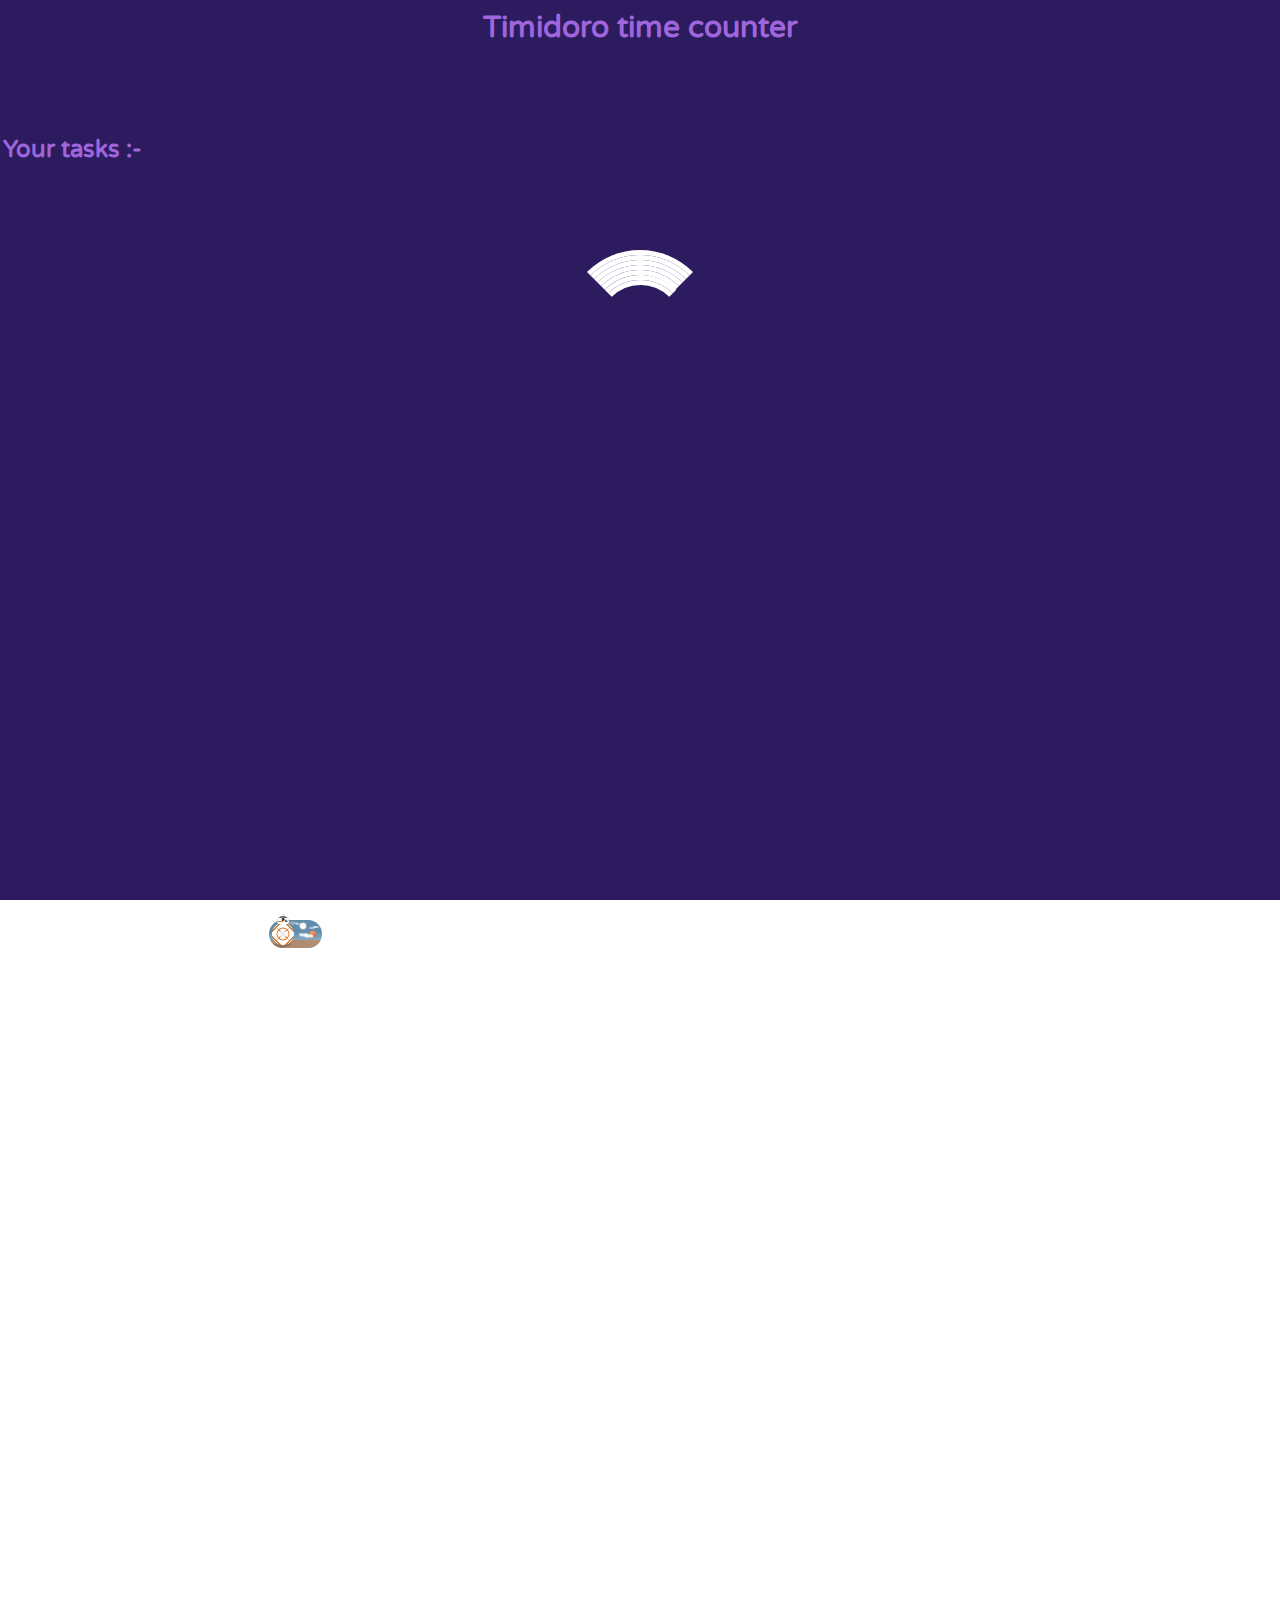
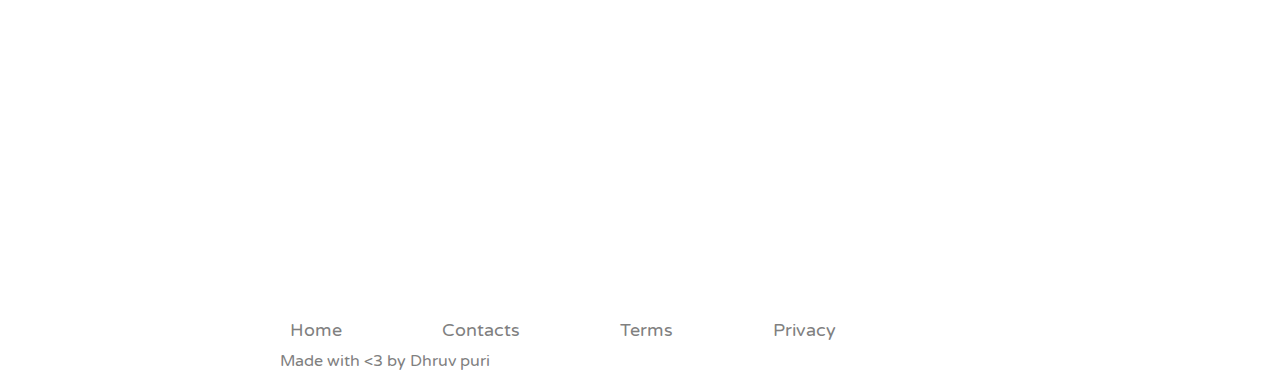
==== commit 99c4d1d7: "Added tasker" ====
--- a/index.html
+++ b/index.html
@@ -45,10 +45,24 @@
         </div>
     </main>
 
+    <div class="tasks">
+    <div class="container">
+        <input required="" type="text" name="text" class="input" maxlength="20">
+        <label class="label">What do you want to do today ?</label>
+        <button class="addtsk" onclick="addTask()">Add Task</button>
 
-    <div class="tasks">
+      </div>
+    </div>
+    <div class="yourtasks">
+        <span class="currenttsk">Your tasks :-</span> <br>
+        <!-- <p class="default-text" style="display: block;">You don't have any tasks</p> -->
+        <ul id="taskList"></ul>
 
     </div>
+    
+
+
+
 
     <div class="information">
         <label class="bb8-toggle">
--- a/style.css
+++ b/style.css
@@ -34,7 +34,7 @@
 main {
     position: absolute;
     width: 50rem;
-    height: 30rem;
+    height: 35rem;
     top: 10%;
     left: 18rem;
     background-color: rgba(255, 255, 255, 0.12);
@@ -267,10 +267,115 @@
 
 
 
+.currenttsk {
+  position: absolute;
+  font-family: "Varela Round";
+  color: rgba(191, 123, 255, 0.781); /* Set the color with alpha channel */
+  top: 15%;
+  left: 5.7%;
+  transform: translateX(-50%);
+  font-size: 24px;
+  font-weight: bold;
+  z-index: 999; /* Ensure the header appears above other elements */
+  text-shadow: 0 0 0.5em var(--glow-color);
+  transition: all 0.3s;
+  padding-bottom: 20px;
+}
+
+.currenttsk:hover {
+  color:rgb(217, 176, 255);
+  text-shadow: 0 0 0.5em var(--glow-color), 0 0 4em var(--glow-spread-color);
+}
+
+.tasks {
+  position: relative;
+  font-family: 'Varela Round';
+  width: fit-content;
+  top: 70vh;
+  left: 85vh;
+}
+
+.container {
+  display: flex;
+  flex-direction: column;
+  gap: 7px;
+  position: relative;
+  color: white;
+}
+
+.container .label {
+  font-size: 14px;
+  padding-left: 10px;
+  position: absolute;
+  top: 13px;
+  transition: 0.3s;
+  pointer-events: none;
+}
+
+.input {
+  width: 220px;
+  height: 45px;
+  border: none;
+  outline: none;
+  padding: 0px 7px;
+  border-radius: 6px;
+  color: #fff;
+  font-size: 14px;
+  background-color: transparent;
+  box-shadow: 3px 3px 10px rgba(0,0,0,1),
+  -1px -1px 6px rgba(255, 255, 255, 0.4);
+}
+
+.input:focus {
+  border: 2px solid transparent;
+  color: #fff;
+  box-shadow: 3px 3px 10px rgba(0,0,0,1),
+  -1px -1px 6px rgba(255, 255, 255, 0.4),
+  inset 3px 3px 10px rgba(0,0,0,1),
+  inset -1px -1px 6px rgba(255, 255, 255, 0.4);
+}
+
+.container .input:valid ~ .label,
+.container .input:focus ~ .label {
+  transition: 0.3s;
+  padding-left: 2px;
+  transform: translateY(-35px);
+}
+
+.container .input:valid,
+.container .input:focus {
+  box-shadow: 3px 3px 10px rgba(0,0,0,1),
+  -1px -1px 6px rgba(255, 255, 255, 0.4),
+  inset 3px 3px 10px rgba(0,0,0,1),
+  inset -1px -1px 6px rgba(255, 255, 255, 0.4);
+}
+.removebtn {
+  font-size: 10px;
+  position: absolute;
+  left: 15%;
+}
+
+#taskList {
+  list-style: none;
+  padding-left: 0;
+}
+
+#taskList li {
+  display: flex; /* Display list items as flex containers */
+  align-items: center; /* Align items vertically within each list item */
+  gap: 10px; /* Adjust the gap between checkbox and task name */
+  margin-bottom: 15px;
+}
+
+.taskname {
+  font-family: "Varela Round";
+  color: #ffffff;
+}
+
 .bb8-toggle {
     --toggle-size: 5px;
     position: absolute;
-    left: 0%;
+    left: 21%;
     --toggle-width: 10.625em;
     --toggle-height: 5.625em;
     --toggle-offset: calc((var(--toggle-height) - var(--bb8-diameter)) / 2);
@@ -292,6 +397,7 @@
   }
   
   .bb8-toggle {
+    /* --toggle-offset: calc((var(--toggle-height) - var(--bb8-diameter)) / 2 + 100px); */
     cursor: pointer;
     margin-top: var(--margin-top-for-head);
     font-size: var(--toggle-size);
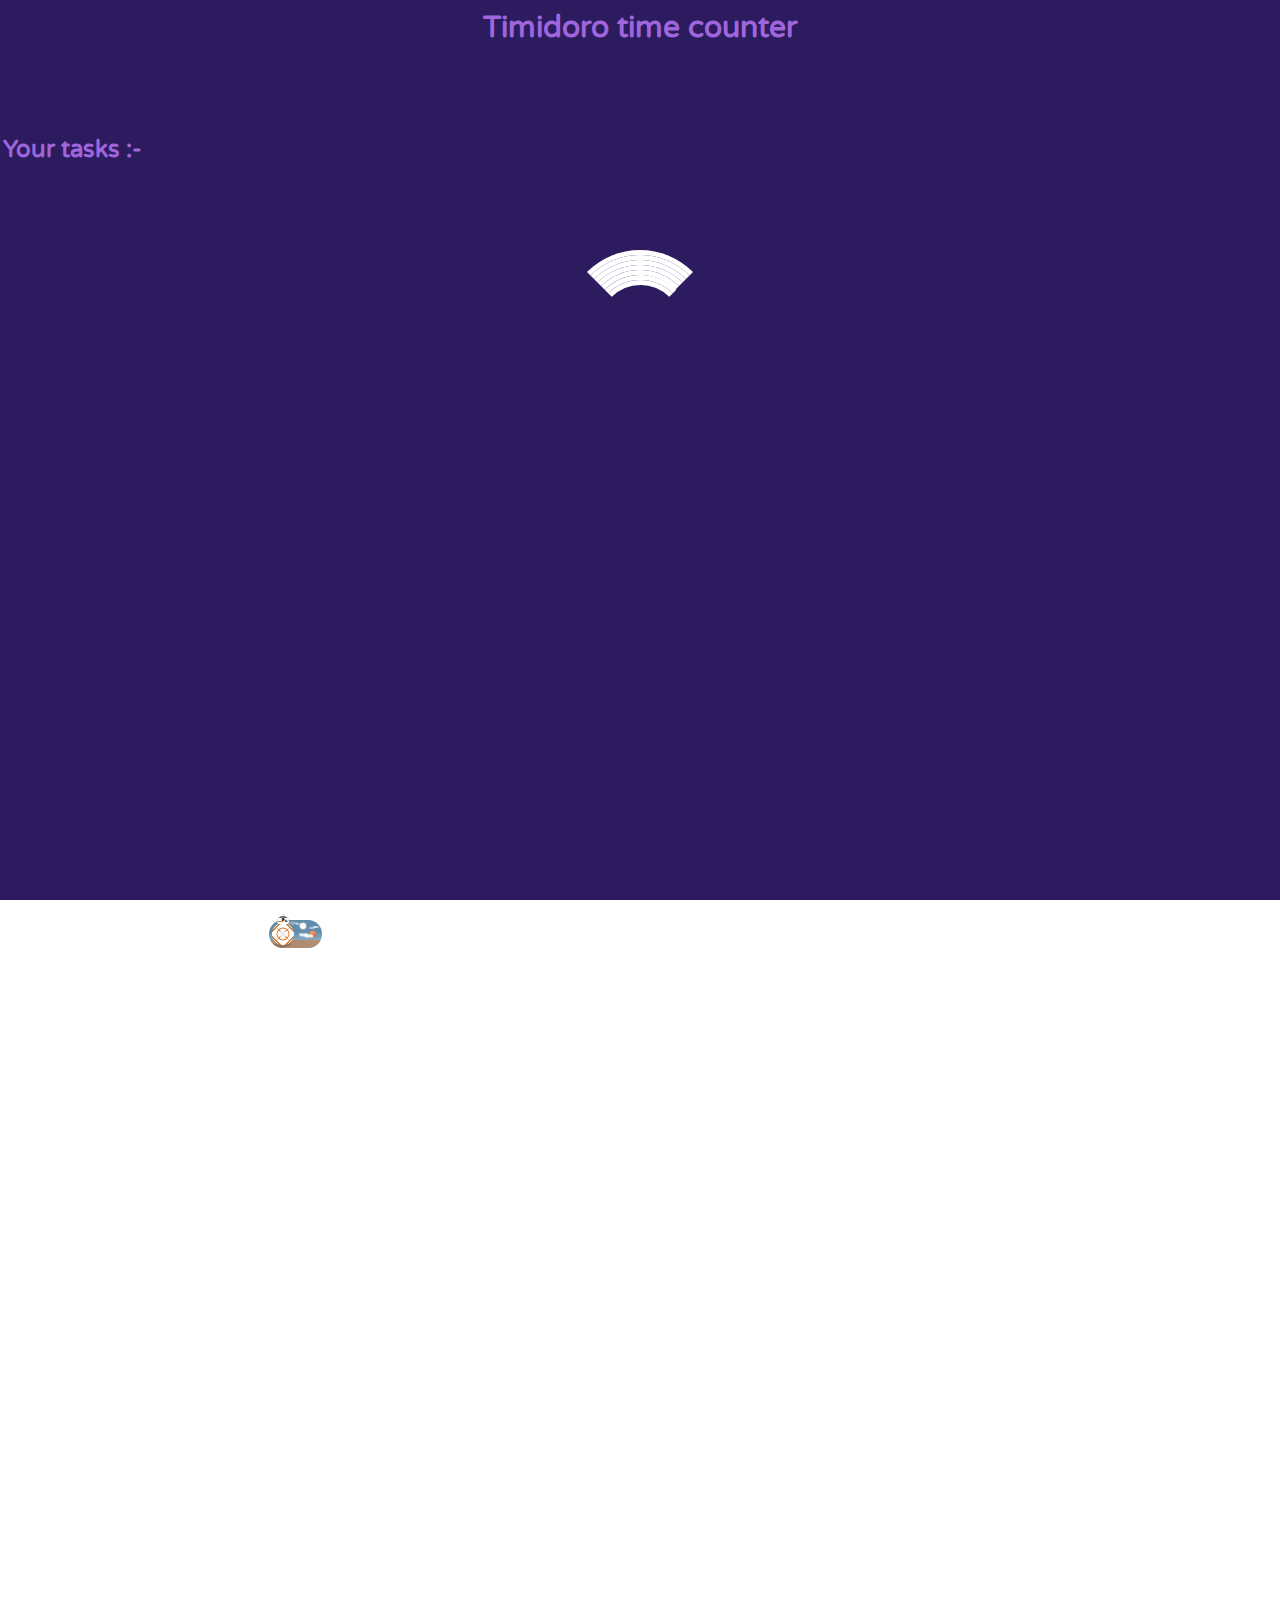
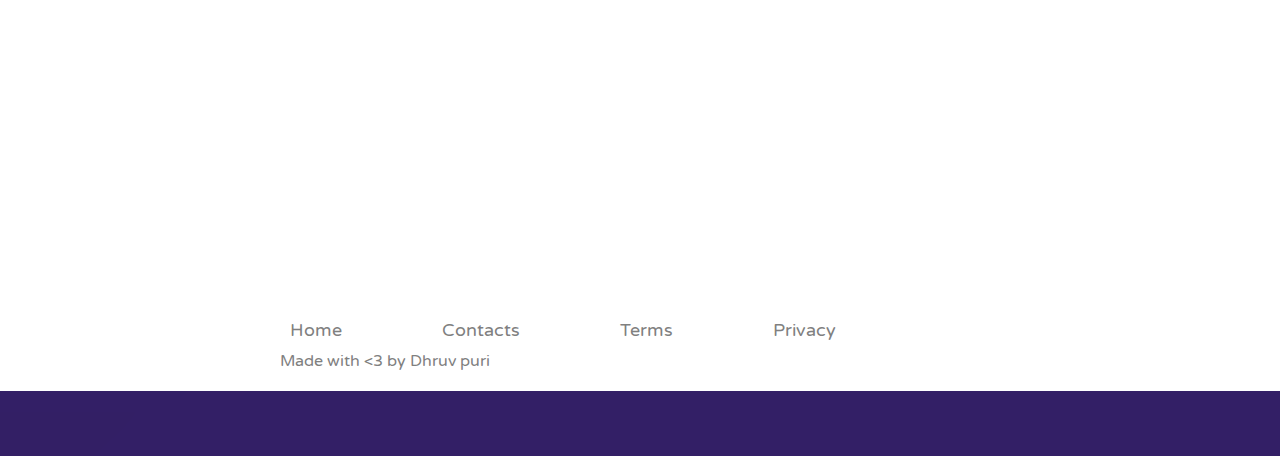
==== commit a5cfcf53: "Fixed text animations" ====
--- a/index.html
+++ b/index.html
@@ -47,7 +47,7 @@
 
     <div class="tasks">
     <div class="container">
-        <input required="" type="text" name="text" class="input" maxlength="20">
+        <input required="" type="text" name="text" class="input" maxlength="27">
         <label class="label">What do you want to do today ?</label>
         <button class="addtsk" onclick="addTask()">Add Task</button>
 
@@ -164,6 +164,7 @@
 
 
     <script defer src="script.js"></script>
+    <!-- <script src="script2.js"></script> -->
 </body>
 
 </html>--- a/style.css
+++ b/style.css
@@ -13,13 +13,13 @@
 header {
     position: absolute;
     font-family: "Varela Round";
-    color: rgba(191, 123, 255, 0.781); /* Set the color with alpha channel */
+    color: rgba(191, 123, 255, 0.781); 
     top: 1%;
     left: 50%;
     transform: translateX(-50%);
     font-size: 30px;
     font-weight: bold;
-    z-index: 999; /* Ensure the header appears above other elements */
+    z-index: 999; 
     text-shadow: 0 0 0.5em var(--glow-color);
     transition: all 0.3s;
     padding-bottom: 20px;
@@ -161,13 +161,13 @@
     place-items: center;
     align-items: center; */
     min-height: 100vh;
-    top: 100vh; /* Position it below the initial screen */
+    top: 100vh; 
     font-size: 20px;
     font-family:Arial, Helvetica, sans-serif;
     left: 0;
     width: 100%;
     color: #000000;
-    background-color: #ffffff; /* Background color */
+    background-color: #ffffff; 
     padding: 20px;
     padding-left: 280px;
     padding-right: 300px;
@@ -236,7 +236,7 @@
 .hidden {
     opacity: 0;
     filter: blur(5px);
-    transform: translateX(-100%);
+    transform: translateY(100%);
     transition: all 1s;
 }
 
@@ -270,13 +270,13 @@
 .currenttsk {
   position: absolute;
   font-family: "Varela Round";
-  color: rgba(191, 123, 255, 0.781); /* Set the color with alpha channel */
+  color: rgba(191, 123, 255, 0.781); 
   top: 15%;
   left: 5.7%;
   transform: translateX(-50%);
   font-size: 24px;
   font-weight: bold;
-  z-index: 999; /* Ensure the header appears above other elements */
+  z-index: 999; 
   text-shadow: 0 0 0.5em var(--glow-color);
   transition: all 0.3s;
   padding-bottom: 20px;
